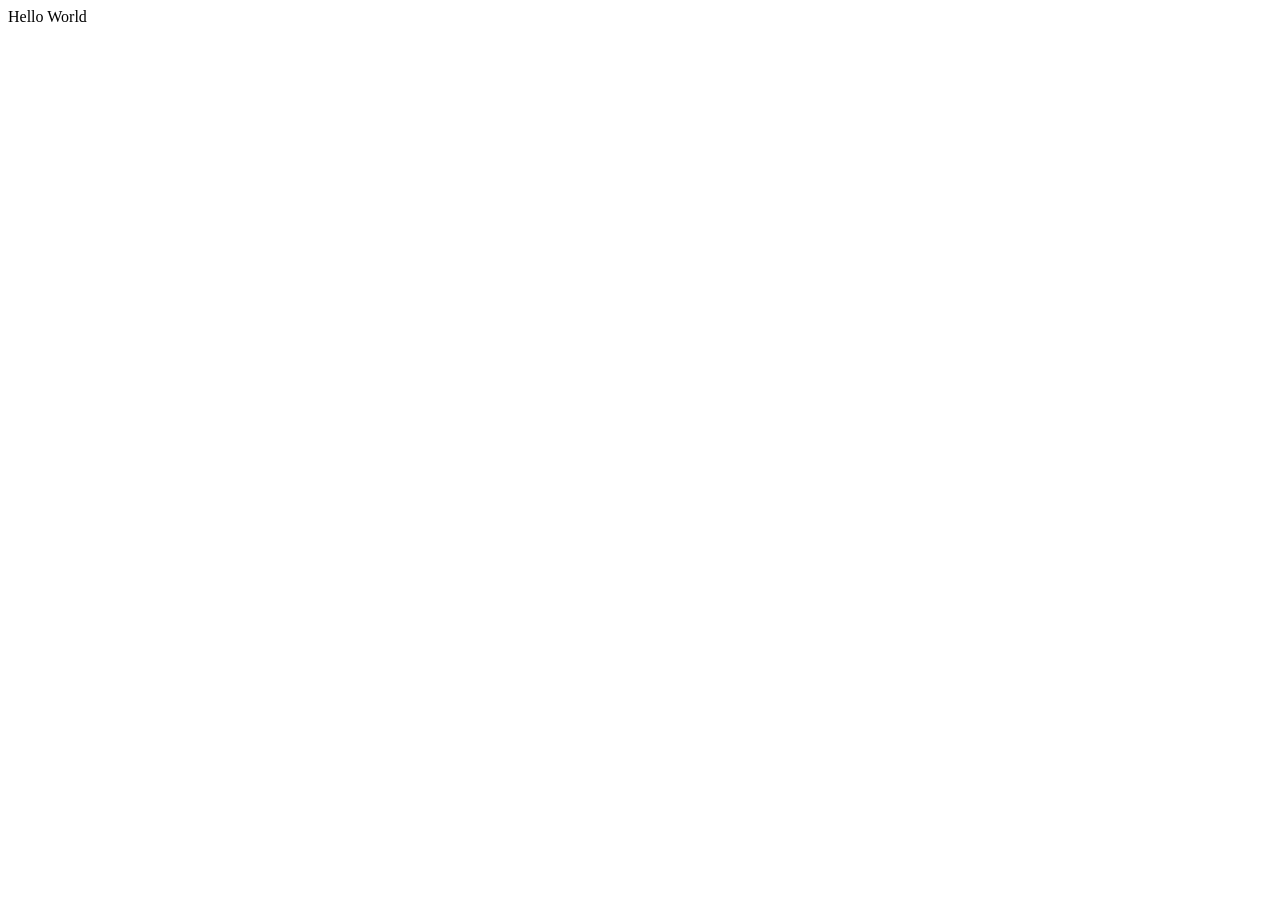
==== wwwroot/index.html @ 1ed8735c "init" ====
<!DOCTYPE html>
<html lang="en">
  <head>
    <meta charset="UTF-8" />
    <meta name="viewport" content="width=device-width, initial-scale=1.0" />
    <title>Document</title>
  </head>
  <body>
    Hello World
  </body>
</html>
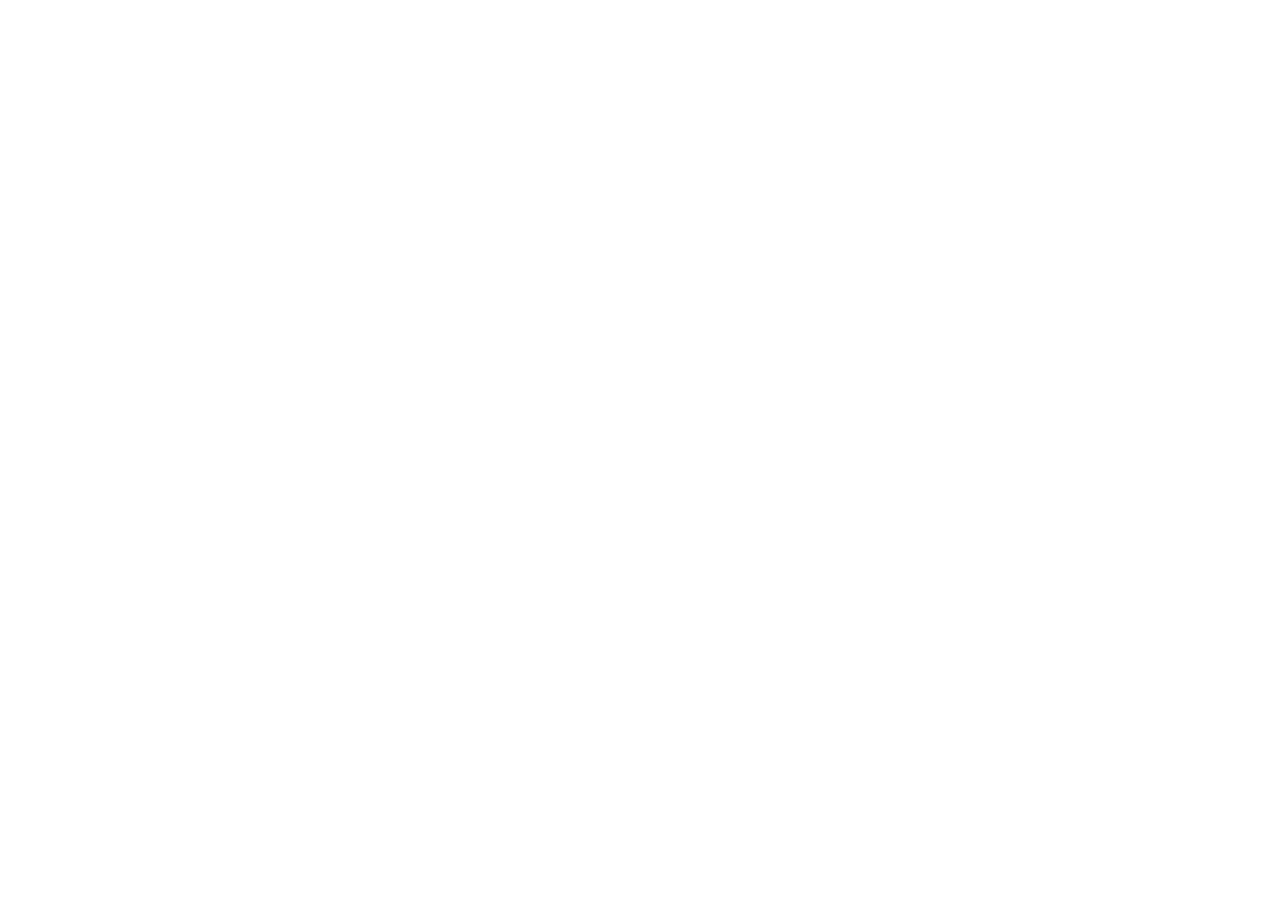
==== commit b85e598f: "built for prod" ====
--- a/wwwroot/index.html
+++ b/wwwroot/index.html
@@ -1,11 +1 @@
-<!DOCTYPE html>
-<html lang="en">
-  <head>
-    <meta charset="UTF-8" />
-    <meta name="viewport" content="width=device-width, initial-scale=1.0" />
-    <title>Document</title>
-  </head>
-  <body>
-    Hello World
-  </body>
-</html>
+<!DOCTYPE html><html lang=en><head><meta charset=utf-8><meta http-equiv=X-UA-Compatible content="IE=edge"><meta name=viewport content="width=device-width,initial-scale=1"><link rel=stylesheet href=https://stackpath.bootstrapcdn.com/bootstrap/4.4.1/css/bootstrap.min.css><link rel=icon href=/favicon.ico><title>Keepr</title><link href=/css/app.ba0bdf96.css rel=preload as=style><link href=/js/app.11c842fd.js rel=preload as=script><link href=/js/chunk-vendors.5e00534e.js rel=preload as=script><link href=/css/app.ba0bdf96.css rel=stylesheet></head><body><noscript><strong>We're sorry but wwwsrc doesn't work properly without JavaScript enabled. Please enable it to continue.</strong></noscript><div id=app></div><script src=https://code.jquery.com/jquery-3.2.1.slim.min.js integrity=sha384-KJ3o2DKtIkvYIK3UENzmM7KCkRr/rE9/Qpg6aAZGJwFDMVNA/GpGFF93hXpG5KkN crossorigin=anonymous></script><script src=https://cdnjs.cloudflare.com/ajax/libs/popper.js/1.12.9/umd/popper.min.js integrity=sha384-ApNbgh9B+Y1QKtv3Rn7W3mgPxhU9K/ScQsAP7hUibX39j7fakFPskvXusvfa0b4Q crossorigin=anonymous></script><script src=https://maxcdn.bootstrapcdn.com/bootstrap/4.0.0/js/bootstrap.min.js integrity=sha384-JZR6Spejh4U02d8jOt6vLEHfe/JQGiRRSQQxSfFWpi1MquVdAyjUar5+76PVCmYl crossorigin=anonymous></script><script src=/js/chunk-vendors.5e00534e.js></script><script src=/js/app.11c842fd.js></script></body></html>
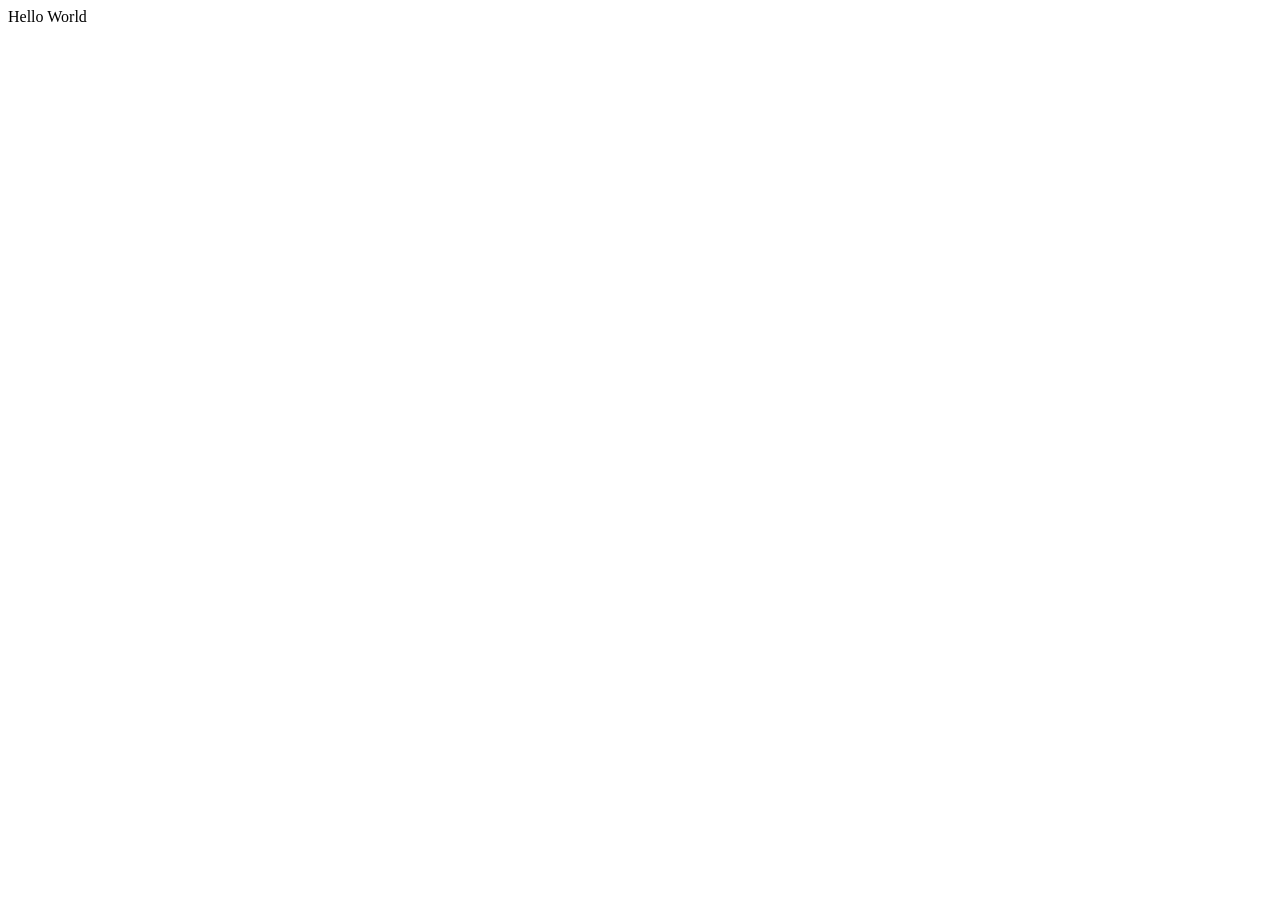
==== commit 8145c951: "Revert "built for prod" This reverts commit b85e598f220ffb2a826fa6e1004fbb66b11487f7." ====
--- a/wwwroot/index.html
+++ b/wwwroot/index.html
@@ -1 +1,11 @@
-<!DOCTYPE html><html lang=en><head><meta charset=utf-8><meta http-equiv=X-UA-Compatible content="IE=edge"><meta name=viewport content="width=device-width,initial-scale=1"><link rel=stylesheet href=https://stackpath.bootstrapcdn.com/bootstrap/4.4.1/css/bootstrap.min.css><link rel=icon href=/favicon.ico><title>Keepr</title><link href=/css/app.ba0bdf96.css rel=preload as=style><link href=/js/app.11c842fd.js rel=preload as=script><link href=/js/chunk-vendors.5e00534e.js rel=preload as=script><link href=/css/app.ba0bdf96.css rel=stylesheet></head><body><noscript><strong>We're sorry but wwwsrc doesn't work properly without JavaScript enabled. Please enable it to continue.</strong></noscript><div id=app></div><script src=https://code.jquery.com/jquery-3.2.1.slim.min.js integrity=sha384-KJ3o2DKtIkvYIK3UENzmM7KCkRr/rE9/Qpg6aAZGJwFDMVNA/GpGFF93hXpG5KkN crossorigin=anonymous></script><script src=https://cdnjs.cloudflare.com/ajax/libs/popper.js/1.12.9/umd/popper.min.js integrity=sha384-ApNbgh9B+Y1QKtv3Rn7W3mgPxhU9K/ScQsAP7hUibX39j7fakFPskvXusvfa0b4Q crossorigin=anonymous></script><script src=https://maxcdn.bootstrapcdn.com/bootstrap/4.0.0/js/bootstrap.min.js integrity=sha384-JZR6Spejh4U02d8jOt6vLEHfe/JQGiRRSQQxSfFWpi1MquVdAyjUar5+76PVCmYl crossorigin=anonymous></script><script src=/js/chunk-vendors.5e00534e.js></script><script src=/js/app.11c842fd.js></script></body></html>+<!DOCTYPE html>
+<html lang="en">
+  <head>
+    <meta charset="UTF-8" />
+    <meta name="viewport" content="width=device-width, initial-scale=1.0" />
+    <title>Document</title>
+  </head>
+  <body>
+    Hello World
+  </body>
+</html>
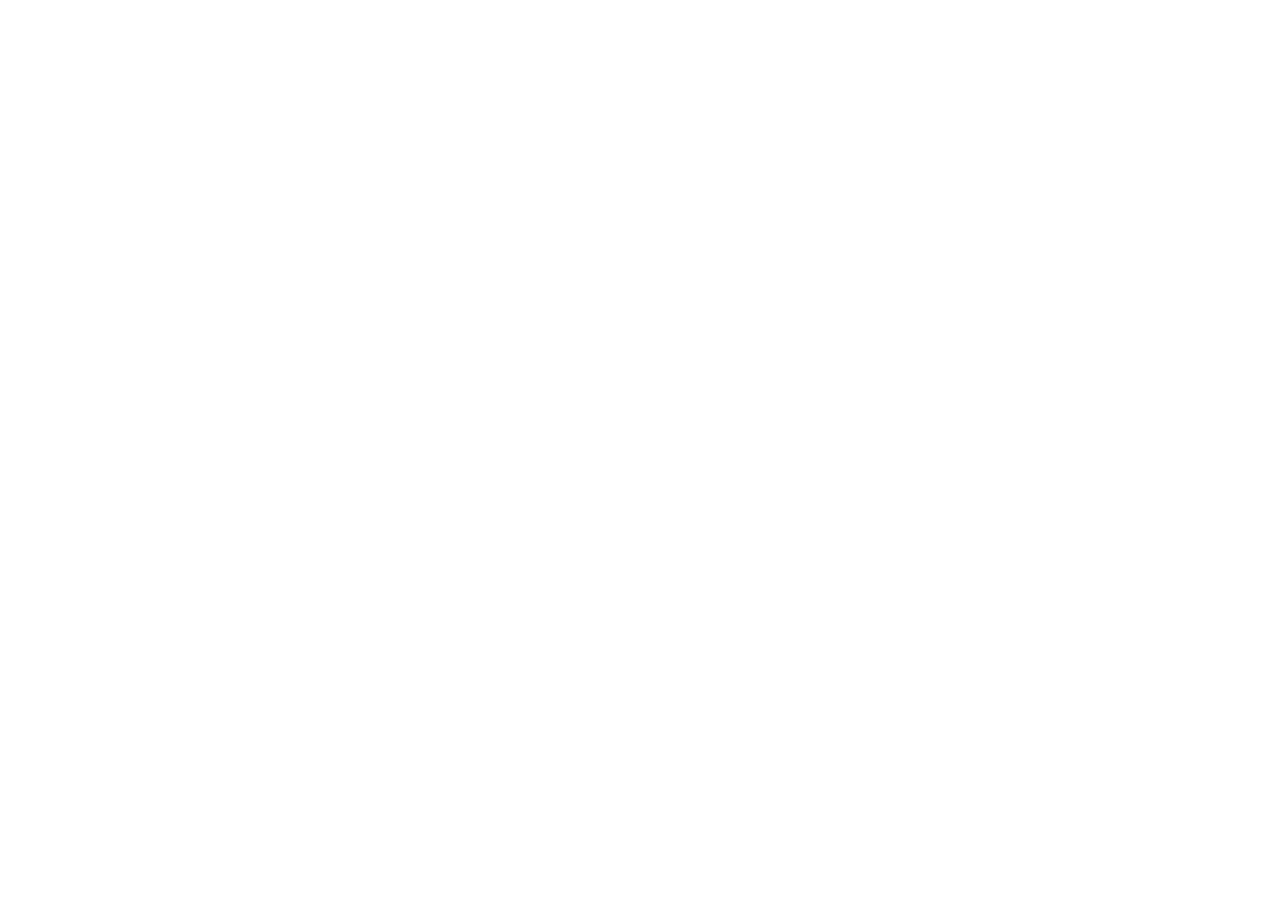
==== commit 43e65192: "deployed" ====
--- a/wwwroot/index.html
+++ b/wwwroot/index.html
@@ -1,11 +1 @@
-<!DOCTYPE html>
-<html lang="en">
-  <head>
-    <meta charset="UTF-8" />
-    <meta name="viewport" content="width=device-width, initial-scale=1.0" />
-    <title>Document</title>
-  </head>
-  <body>
-    Hello World
-  </body>
-</html>
+<!DOCTYPE html><html lang=en><head><meta charset=utf-8><meta http-equiv=X-UA-Compatible content="IE=edge"><meta name=viewport content="width=device-width,initial-scale=1"><link rel=stylesheet href=https://stackpath.bootstrapcdn.com/bootstrap/4.4.1/css/bootstrap.min.css><link rel=icon href=/favicon.ico><title>Keepr</title><link href=/css/app.ba0bdf96.css rel=preload as=style><link href=/js/app.11c842fd.js rel=preload as=script><link href=/js/chunk-vendors.5e00534e.js rel=preload as=script><link href=/css/app.ba0bdf96.css rel=stylesheet></head><body><noscript><strong>We're sorry but wwwsrc doesn't work properly without JavaScript enabled. Please enable it to continue.</strong></noscript><div id=app></div><script src=https://code.jquery.com/jquery-3.2.1.slim.min.js integrity=sha384-KJ3o2DKtIkvYIK3UENzmM7KCkRr/rE9/Qpg6aAZGJwFDMVNA/GpGFF93hXpG5KkN crossorigin=anonymous></script><script src=https://cdnjs.cloudflare.com/ajax/libs/popper.js/1.12.9/umd/popper.min.js integrity=sha384-ApNbgh9B+Y1QKtv3Rn7W3mgPxhU9K/ScQsAP7hUibX39j7fakFPskvXusvfa0b4Q crossorigin=anonymous></script><script src=https://maxcdn.bootstrapcdn.com/bootstrap/4.0.0/js/bootstrap.min.js integrity=sha384-JZR6Spejh4U02d8jOt6vLEHfe/JQGiRRSQQxSfFWpi1MquVdAyjUar5+76PVCmYl crossorigin=anonymous></script><script src=/js/chunk-vendors.5e00534e.js></script><script src=/js/app.11c842fd.js></script></body></html>
